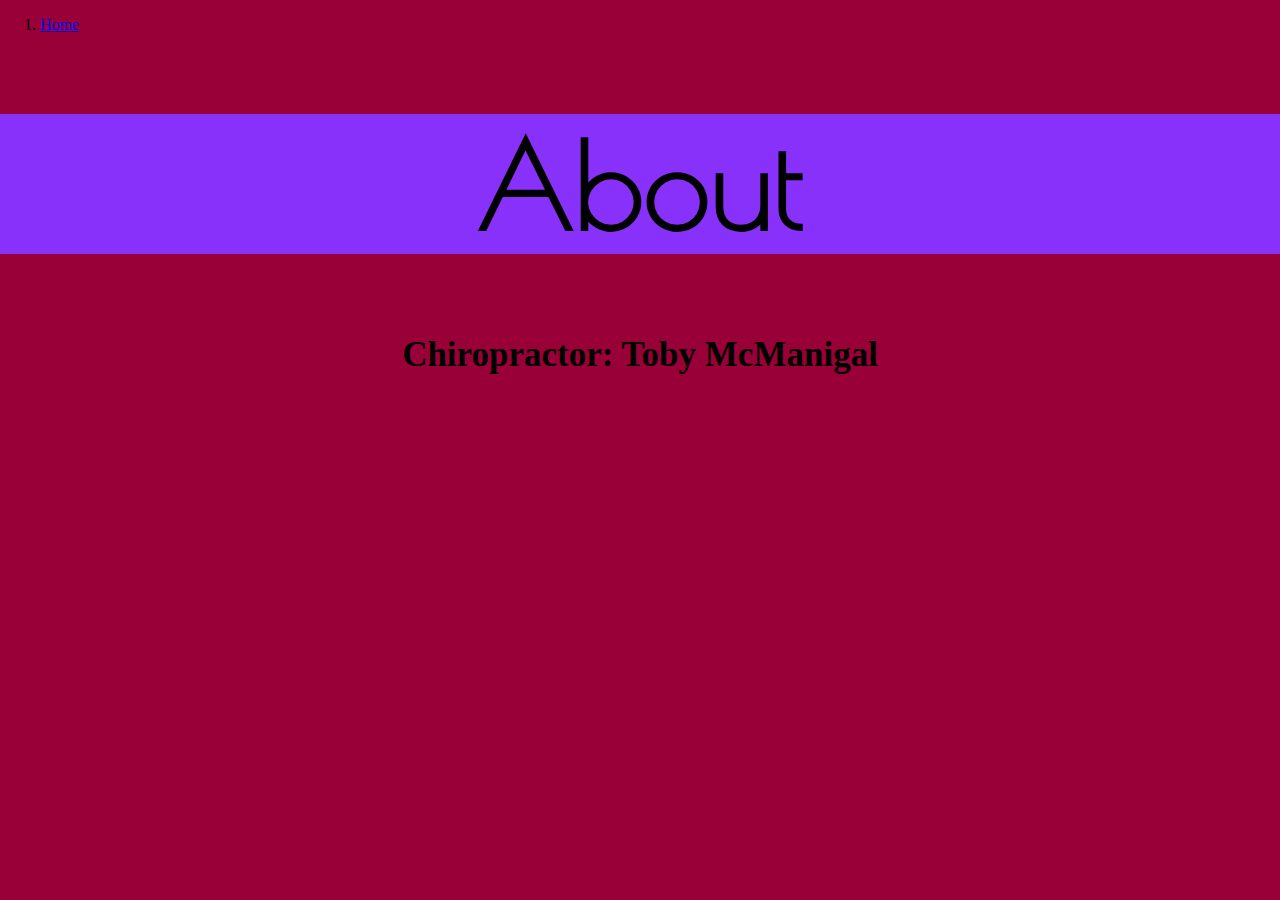
==== aboutPage.html @ 833795d1 "Update bioSite" ====
<!DOCTYPE html>

<html lang="en-us">

    <head>

        <link rel="stylesheet" href="site.css" type="text/css">
        <link rel="preconnect" href="https://fonts.googleapis.com">
        <link rel="preconnect" href="https://fonts.gstatic.com" crossorigin>
        <link href="https://fonts.googleapis.com/css2?family=Poiret+One&display=swap" rel="stylesheet">
        <title>Altitude Chriopractic</title>

    </head>

    <body>

        <div id="navbar">

            <ol>

                <li><a href="index.html">Home</a></li>

            </ol>

    
        </div>

        <h1>About</h1>

        <h2>Chiropractor: Toby McManigal</h2>

    </body>

</html>
---- site.css ----
html {

    margin: 0;

}

h1 {

    font-family: 'Poiret One', cursive;
    font-size: 120px;
    text-align: center;
    background-color: #8831FA;


}

h2 {

    text-align: center;
    font-size: 35px;

}

body {

    background-color: #990037;
    margin: 0;

}

table {

    margin: 0;

}
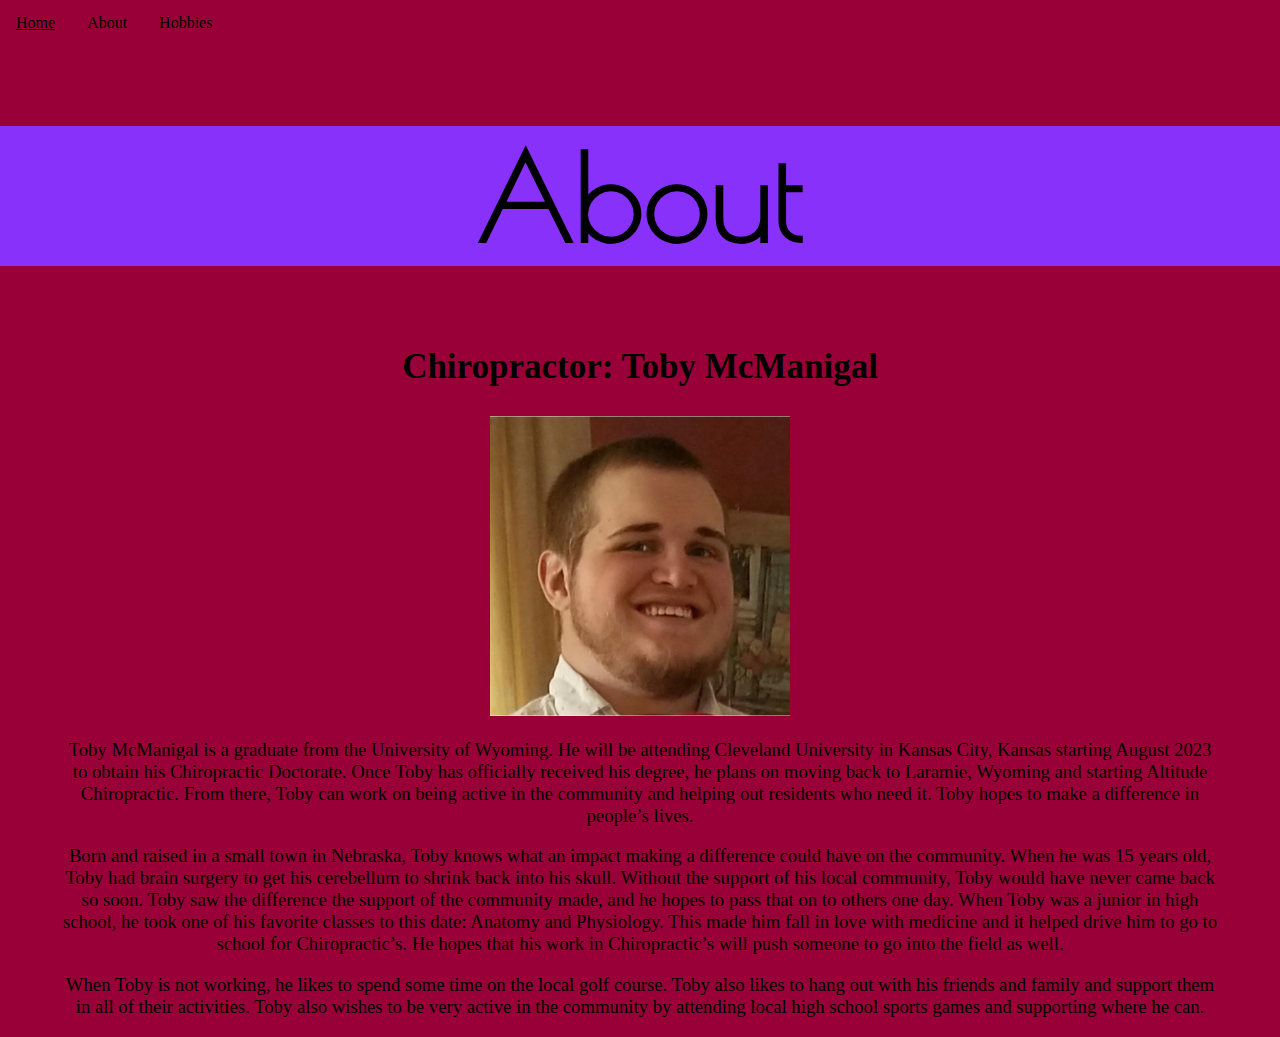
==== commit 8bc6e233: "Update bioSite" ====
--- a/aboutPage.html
+++ b/aboutPage.html
@@ -16,11 +16,9 @@
 
         <div id="navbar">
 
-            <ol>
-
-                <li><a href="index.html">Home</a></li>
-
-            </ol>
+            <a href="index.html">Home</a>
+            <a href="#">About</a>
+            <a href="hobbies.html">Hobbies</a>
 
     
         </div>
@@ -29,6 +27,33 @@
 
         <h2>Chiropractor: Toby McManigal</h2>
 
+        <div id="self-image">
+
+            <figure>
+
+                <img src="images/toby-upclose.jpg" alt="Toby McManigal">
+
+            </figure>
+
+            <h3>
+
+                <p>
+                    Toby McManigal is a graduate from the University of Wyoming. He will be attending Cleveland University in Kansas City, Kansas starting August 2023 to obtain his Chiropractic Doctorate. Once Toby has officially received his degree, he plans on moving back to Laramie, Wyoming and starting Altitude Chiropractic.  From there, Toby can work on being active in the community and helping out residents who need it. Toby hopes to make a  difference in people’s lives.
+                </p>
+
+
+                <p>
+                    Born and raised in a small town in Nebraska, Toby knows what an impact making a difference could have on the community. When he was 15 years old, Toby had brain surgery to get his cerebellum to shrink back into his skull. Without the support of his local community, Toby would have never came back so soon. Toby saw the difference the support of the community made, and he hopes to pass that on to others one day. When Toby was a junior in high school, he took one of his favorite classes to this date: Anatomy and Physiology. This made him fall in love with medicine and it helped drive him to go to school for Chiropractic’s. He hopes that his work in Chiropractic’s will push someone to go into the field as well. 
+                </p>
+
+                <p>
+                    When Toby is not working, he likes to spend some time on the local golf course. Toby also likes to hang out with his friends and family and support them in all of their activities. Toby also wishes to be very active in the community by attending local high school sports games and supporting where he can. 
+                </p>
+                
+            </h3>
+
+        </div>
+
     </body>
 
 </html>--- a/site.css
+++ b/site.css
@@ -28,8 +28,98 @@
 
 }
 
+figure{
+
+    text-align: center;
+
+}
+
+img {
+
+    height: 300px;
+    width: 300px;
+
+}
+
 table {
 
     margin: 0;
 
+}
+
+ul{
+
+    list-style: none;
+
+}
+
+#card-container{
+
+    margin: 2% 5% 100px 5%;
+
+}
+
+#navbar {
+
+    background-color: #990037;
+    overflow: hidden;
+
+}
+
+#navbar a{
+
+    color: black;
+    display: block;
+    float: left;
+    padding: 14px 16px;
+    text-align: center;
+    text-decoration: none;
+
+}
+
+#navbar a:hover{
+
+    text-decoration: underline;
+
+}
+
+#self-image h3{
+
+    margin: 10px 60px 10px 60px;
+    text-align: center;
+    font-weight: 400;
+
+}
+
+.card{
+
+    background-color:  #8831FA;
+    box-shadow: 0 4px 8px black;
+    padding-left: 30px;
+    transition: 0.3s;
+    width: 40%;
+
+}
+
+.card-content{
+
+    font-size: 18px;
+    padding: 2px 16px;
+    text-align: center;
+
+}
+
+.card-title{
+
+    color:black;
+    font-size: 2em;
+    font-weight: 400;
+    text-align: center;
+
+}
+
+.card:hover{
+
+    box-shadow: 0 16px 32px 0 rgba(0,0,0,0.2);
+
 }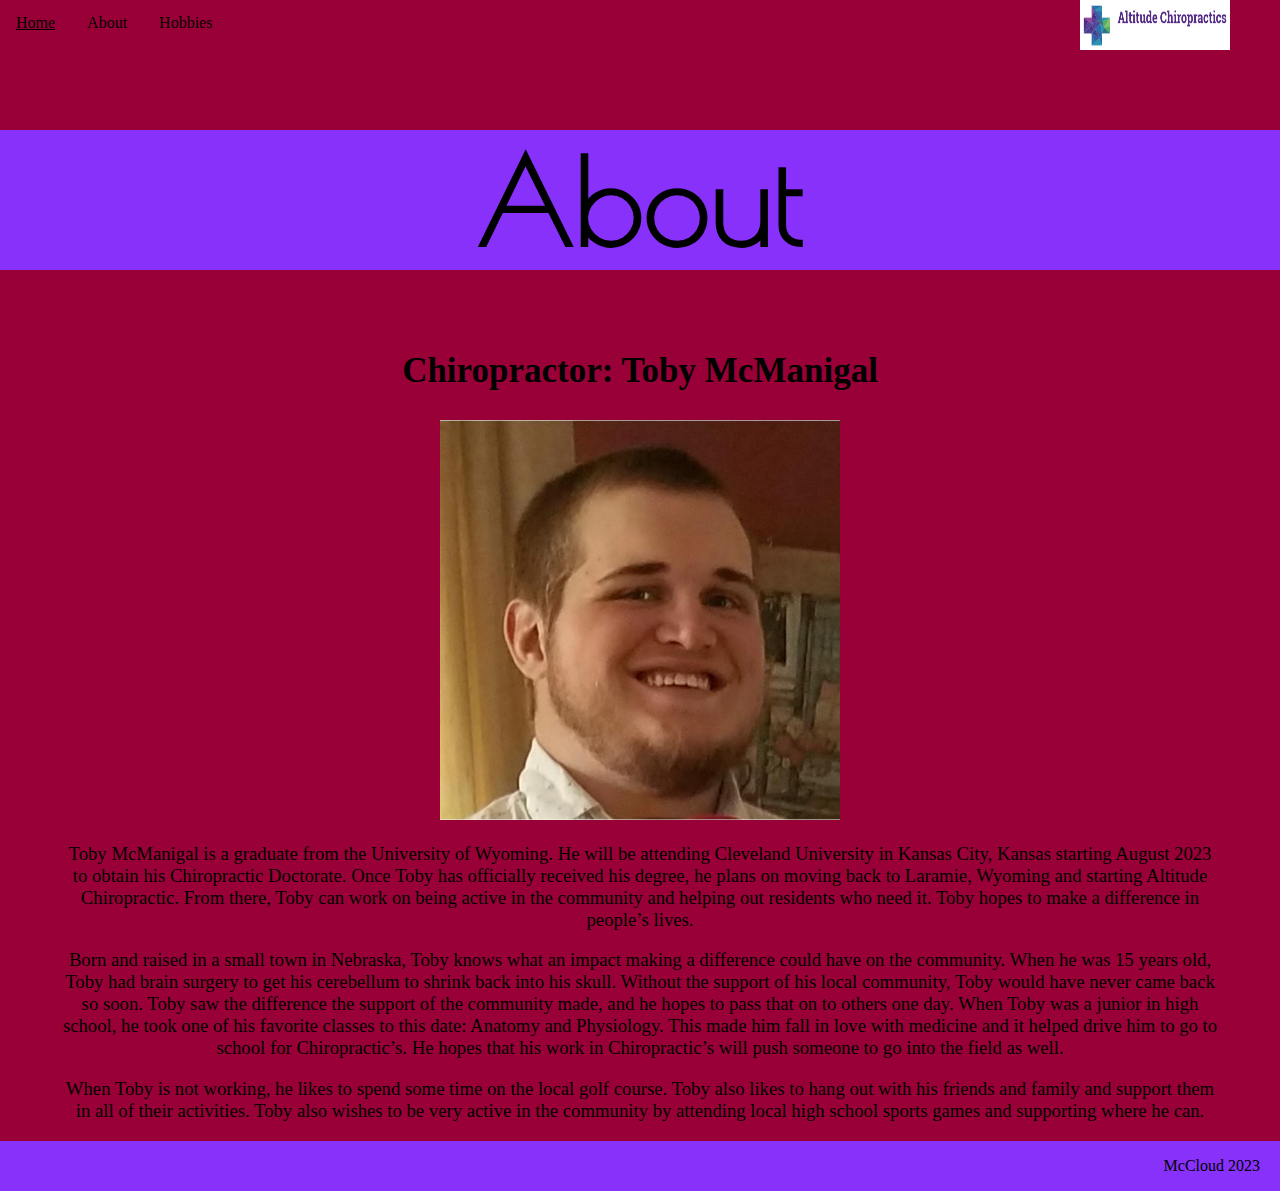
==== commit ea382acc: "Update bioSite" ====
--- a/aboutPage.html
+++ b/aboutPage.html
@@ -19,6 +19,8 @@
             <a href="index.html">Home</a>
             <a href="#">About</a>
             <a href="hobbies.html">Hobbies</a>
+
+            <img class="logo" src="images/ac_logo.jpg" alt="Altitude Chiropractics">
 
     
         </div>
@@ -54,6 +56,12 @@
 
         </div>
 
+        <footer>
+
+            <p>McCloud 2023</p>
+    
+        </footer>
+
     </body>
 
 </html>--- a/site.css
+++ b/site.css
@@ -34,10 +34,32 @@
 
 }
 
+figure p{
+
+    font-weight: 1000;
+
+}
+
+footer{
+
+    background-color: #8831FA;
+    float: right;
+    padding-right: 20px;
+    position: relative;
+    width: 100%;
+
+}
+
+footer p{
+
+    text-align: right;
+
+}
+
 img {
 
-    height: 300px;
-    width: 300px;
+    height: 400px;
+    width: 400px;
 
 }
 
@@ -53,7 +75,7 @@
 
 }
 
-#card-container{
+#hours-card-container{
 
     margin: 2% 5% 100px 5%;
 
@@ -96,12 +118,13 @@
     background-color:  #8831FA;
     box-shadow: 0 4px 8px black;
     padding-left: 30px;
+    padding-right: 30px;
     transition: 0.3s;
     width: 40%;
 
 }
 
-.card-content{
+.hour-card-content{
 
     font-size: 18px;
     padding: 2px 16px;
@@ -109,7 +132,7 @@
 
 }
 
-.card-title{
+.hours-card-title{
 
     color:black;
     font-size: 2em;
@@ -122,4 +145,36 @@
 
     box-shadow: 0 16px 32px 0 rgba(0,0,0,0.2);
 
-}+}
+
+
+
+.hobbie-images-row{
+
+    display: flex;
+    column-gap: 100px;
+    align-items: center;
+    justify-content: center;
+    text-align: center;
+
+}
+
+.logo{
+
+    float: right;
+    padding-right: 50px;
+    height: 50px;
+    width: 150px;
+
+}
+
+.team{
+
+    display: block;
+    height: 300px;
+    margin-left: auto;
+    margin-right: auto;
+    width: 50%;
+
+}
+
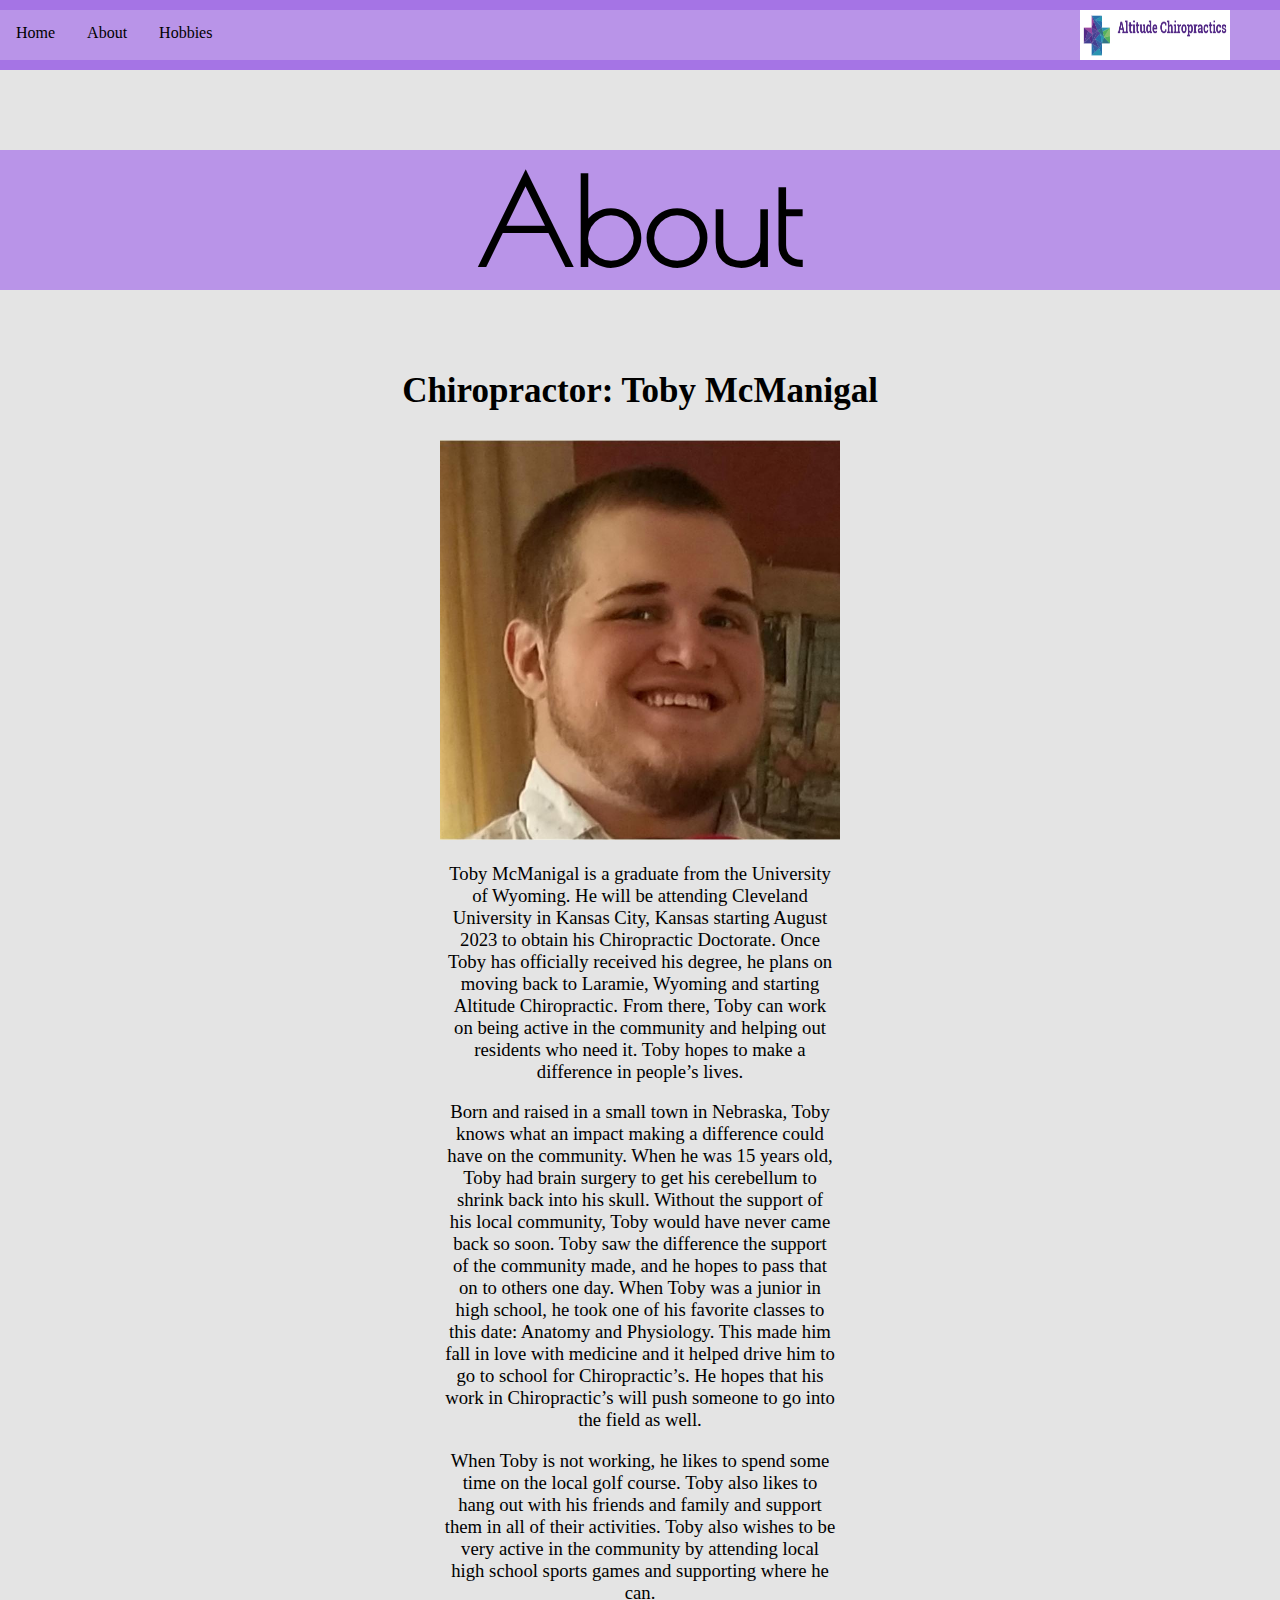
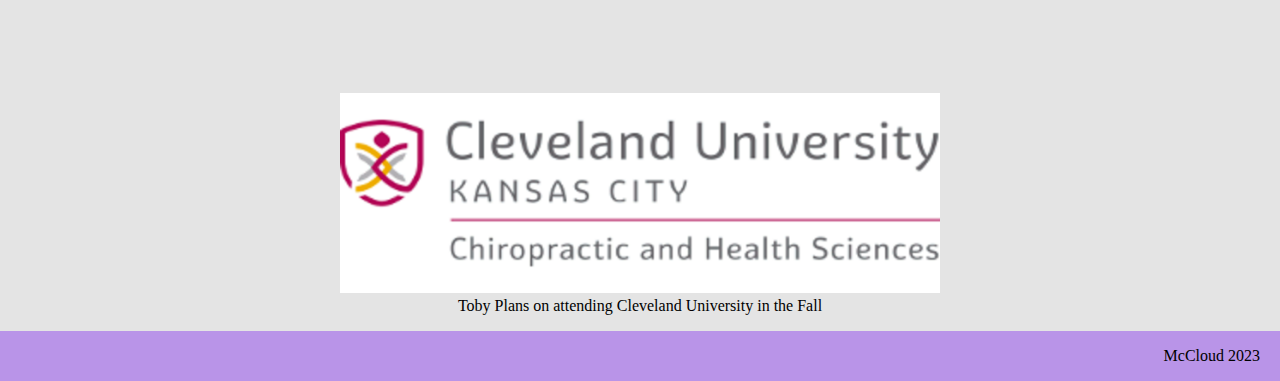
==== commit d6e65af7: "Re-designed website" ====
--- a/aboutPage.html
+++ b/aboutPage.html
@@ -31,7 +31,7 @@
 
         <div id="self-image">
 
-            <figure>
+            <figure class="self">
 
                 <img src="images/toby-upclose.jpg" alt="Toby McManigal">
 
@@ -56,6 +56,23 @@
 
         </div>
 
+        <br>
+        <br>
+        <br>
+
+        <div class="school">
+
+            <figure class="school-pic">
+
+                <img src="images/cu-banner.png" alt="Cleveland University">
+
+                <figcaption>Toby Plans on attending Cleveland University in the Fall</figcaption>
+
+            </figure>
+
+        </div>
+
+
         <footer>
 
             <p>McCloud 2023</p>
--- a/site.css
+++ b/site.css
@@ -9,7 +9,7 @@
     font-family: 'Poiret One', cursive;
     font-size: 120px;
     text-align: center;
-    background-color: #8831FA;
+    background-color: #b994e8;
 
 
 }
@@ -21,9 +21,16 @@
 
 }
 
+h3{
+
+    padding-left: 30%;
+    padding-right: 30%;
+
+}
+
 body {
 
-    background-color: #990037;
+    background-color: #e4e4e4;
     margin: 0;
 
 }
@@ -42,7 +49,7 @@
 
 footer{
 
-    background-color: #8831FA;
+    background-color: #b994e8;
     float: right;
     padding-right: 20px;
     position: relative;
@@ -56,13 +63,6 @@
 
 }
 
-img {
-
-    height: 400px;
-    width: 400px;
-
-}
-
 table {
 
     margin: 0;
@@ -71,19 +71,25 @@
 
 ul{
 
-    list-style: none;
-
-}
-
-#hours-card-container{
-
-    margin: 2% 5% 100px 5%;
+    display: inline-block;
+    list-style: square;
+    text-align: left;
+
+}
+
+#cards-info{
+
+    column-gap: 20px;
+    display: flex;
+    text-align: center;
 
 }
 
 #navbar {
 
-    background-color: #990037;
+    background-color: #b994e8;
+    border-bottom: 10px solid #a574e5;;
+    border-top: 10px solid #a574e5;
     overflow: hidden;
 
 }
@@ -115,29 +121,31 @@
 
 .card{
 
-    background-color:  #8831FA;
-    box-shadow: 0 4px 8px black;
-    padding-left: 30px;
-    padding-right: 30px;
+    background-color: #b994e8;
+    box-shadow: 0 4px 8px 0 rgba(0, 0, 0, 0.2);
+    margin-top: 10px;
     transition: 0.3s;
-    width: 40%;
-
-}
-
-.hour-card-content{
-
-    font-size: 18px;
-    padding: 2px 16px;
-    text-align: center;
-
-}
-
-.hours-card-title{
-
-    color:black;
-    font-size: 2em;
-    font-weight: 400;
-    text-align: center;
+    width: 100%;
+
+
+}
+
+.card-title{
+
+    text-align: center;
+
+}
+
+.column{
+
+    flex: 50%;
+
+}
+
+.column img{
+
+    width: 400px;
+    height: 400px;
 
 }
 
@@ -146,8 +154,6 @@
     box-shadow: 0 16px 32px 0 rgba(0,0,0,0.2);
 
 }
-
-
 
 .hobbie-images-row{
 
@@ -166,6 +172,20 @@
     height: 50px;
     width: 150px;
 
+}
+
+.school-pic img{
+
+    width: 600px;
+    height: 200px;
+
+}
+
+.self img{
+
+    width: 400px;
+    height: 400px;
+    
 }
 
 .team{
@@ -178,3 +198,10 @@
 
 }
 
+.toby-grad img{
+
+    width: 400px;
+    height: 500px;
+
+}
+
